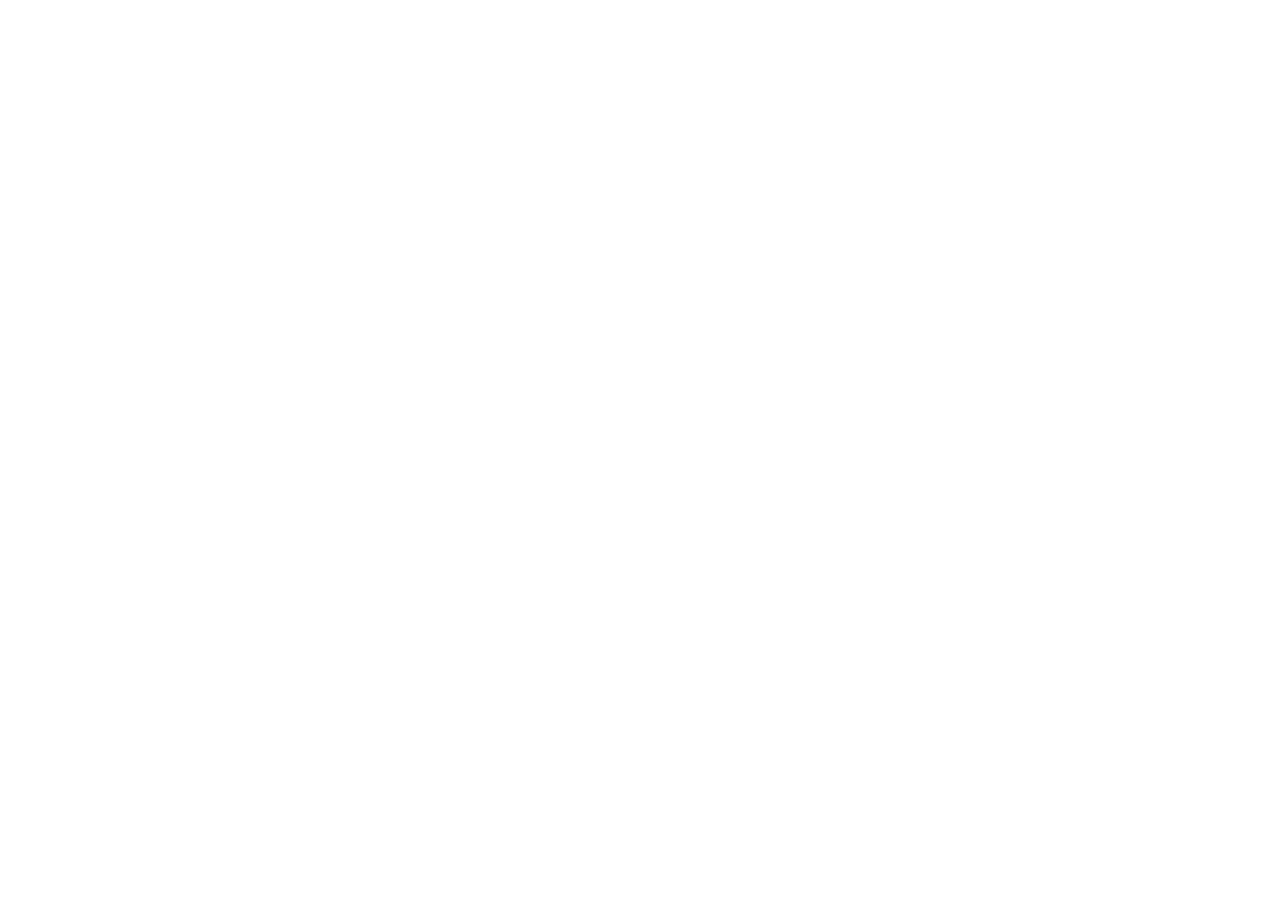
==== index.html @ ce11ed7e "First Commit - Initial stub code provided" ====
<!DOCTYPE html>
<html>

<head>
    <!-- TODO: Include Font Awesome file here -->
    <!-- TODO: Include Google Fonts file here -->
</head>

<body>
    <!-- TODO: Include all your code for the header and home page here -->
</body>

</html>
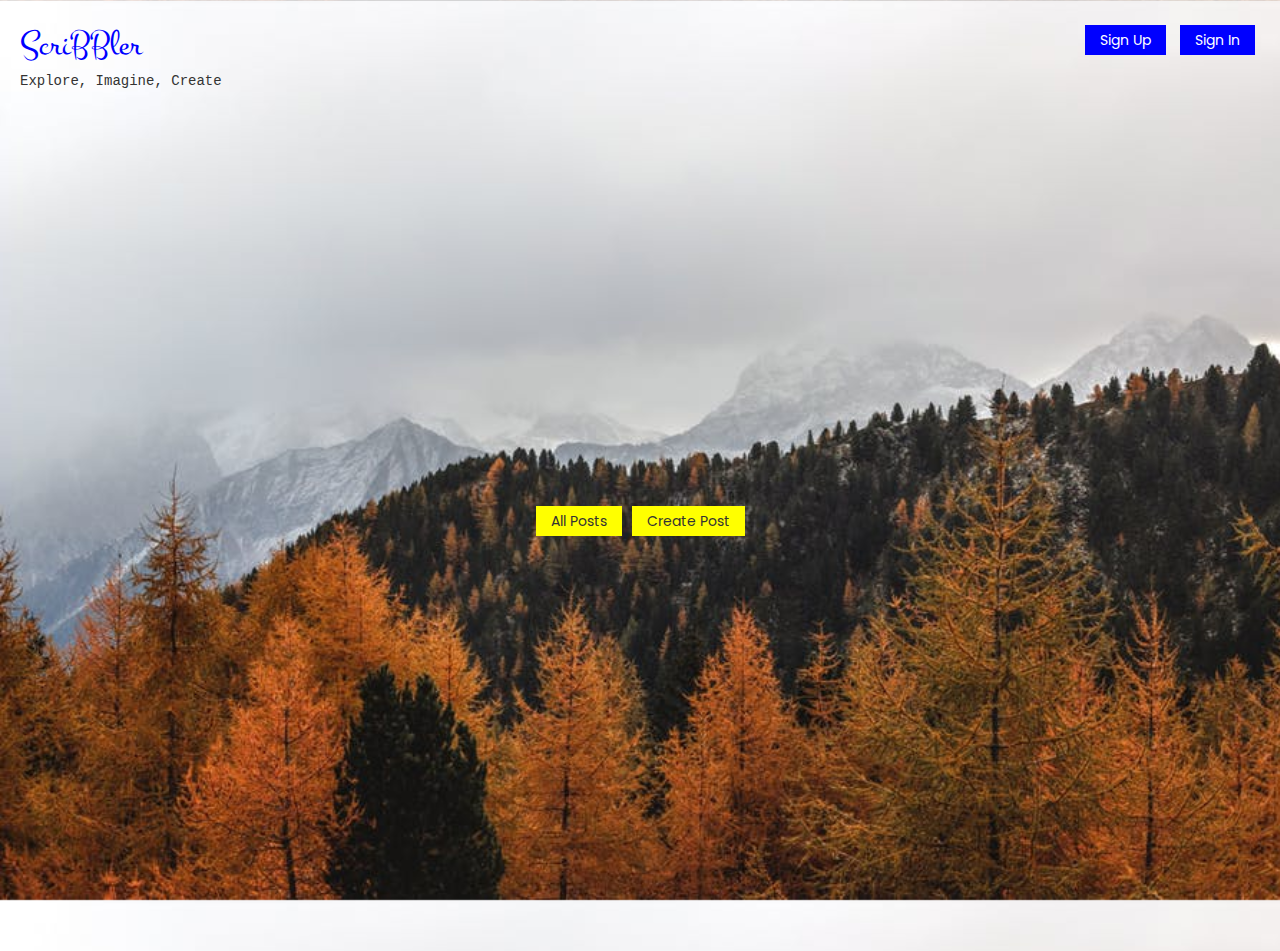
==== commit 1fa11d49: "Second Commit - Implemented Sign Up & Sign In modals" ====
--- a/index.html
+++ b/index.html
@@ -1,13 +1,198 @@
 <!DOCTYPE html>
 <html>
+  <head>
+    <!-- TODO: Include Font Awesome file here -->
+    <link
+      rel="stylesheet"
+      href="https://cdnjs.cloudflare.com/ajax/libs/font-awesome/4.7.0/css/font-awesome.min.css"
+    />
+    <!-- TODO: Include Google Fonts file here -->
+    <link
+      href="https://fonts.googleapis.com/css?family=Montez&display=swap"
+      rel="stylesheet"
+    />
+    <link
+      href="https://fonts.googleapis.com/css2?family=Poppins:wght@300&display=swap"
+      rel="stylesheet"
+    />
+    <link
+      rel="stylesheet"
+      href="https://maxcdn.bootstrapcdn.com/bootstrap/3.4.1/css/bootstrap.min.css"
+    />
+    <link rel="stylesheet" href="./styles/common.css" />
+    <link rel="stylesheet" href="./styles/index.css" />
+  </head>
 
-<head>
-    <!-- TODO: Include Font Awesome file here -->
-    <!-- TODO: Include Google Fonts file here -->
-</head>
+  <body>
+    <!-- TODO: Include all your code for the header and home page here -->
+    <header class="header">
+      <div class="title">
+        <p class="heading">ScriBBler</p>
+        <p class="sub-heading">Explore, Imagine, Create</p>
+      </div>
+      <div class="btn-wrapper">
+        <button id="signUpBtn">Sign Up</button>
+        <button id="signInBtn">Sign In</button>
+      </div>
 
-<body>
-    <!-- TODO: Include all your code for the header and home page here -->
-</body>
+      <!-- The Sign Up Modal -->
+      <div id="signUpModal" class="modal">
+        <!-- Modal content -->
+        <div class="modal-content">
+          <div class="modal-header">
+            <span class="close-icon" id="closeSignUp"
+              ><i class="fa fa-times fa-lg" aria-hidden="true"></i
+            ></span>
+            <h2 class="modal-heading">Get Started</h2>
+          </div>
+          <div class="modal-body">
+            <form action="">
+              <div class="form-group">
+                <label for="name">Name</label>
+                <input
+                  type="text"
+                  class="form-control"
+                  id="name"
+                  placeholder="Enter your name"
+                  required="true"
+                />
+              </div>
+              <div class="form-group">
+                <label for="username">Username</label>
+                <input
+                  type="text"
+                  class="form-control"
+                  id="username"
+                  placeholder="Enter your username"
+                  required="true"
+                />
+              </div>
+              <div class="form-group">
+                <label for="pwd">Password</label>
+                <input
+                  type="password"
+                  class="form-control"
+                  id="pwd"
+                  placeholder="Enter your password"
+                  required="true"
+                />
+              </div>
+              <div class="form-group">
+                <label for="cnfpwd">Confirm Password</label>
+                <input
+                  type="password"
+                  class="form-control"
+                  id="cnfpwd"
+                  placeholder="Re-enter your password"
+                  required="true"
+                />
+              </div>
+              <button type="submit" class="btn btn-block btn-success">
+                Sign Up
+              </button>
+            </form>
+          </div>
+        </div>
+      </div>
 
+      <!-- The Sign In Modal -->
+      <div id="signInModal" class="modal">
+        <!-- Modal content -->
+        <div class="modal-content">
+          <div class="modal-header">
+            <span class="close-icon" id="closeSignIn"
+              ><i class="fa fa-times fa-lg" aria-hidden="true"></i
+            ></span>
+            <h2 class="modal-heading">Welcome Back!</h2>
+          </div>
+          <div class="modal-body">
+            <form action="">
+              <div class="form-group">
+                <label for="username">Username</label>
+                <input
+                  type="text"
+                  class="form-control"
+                  id="username"
+                  placeholder="Enter your username"
+                  required="true"
+                />
+              </div>
+              <div class="form-group">
+                <label for="pwd">Password</label>
+                <input
+                  type="password"
+                  class="form-control"
+                  id="pwd"
+                  placeholder="Enter your password"
+                  required="true"
+                />
+              </div>
+              <button type="submit" class="btn btn-block btn-success">
+                Sign In
+              </button>
+              <p class="not-member">
+                Not a member? <span id="signUpLink">Sign Up</span>
+              </p>
+            </form>
+          </div>
+        </div>
+      </div>
+    </header>
+    <section class="posts-btn-wrapper">
+      <button
+        onclick="location.href='./html/postslist.html'"
+        class="outer-btns"
+      >
+        All Posts
+      </button>
+      <button id="createPostBtn" class="outer-btns">Create Post</button>
+      <!-- Create Post Modal -->
+      <div id="createPostModal" class="modal">
+        <!-- Modal content -->
+        <div class="modal-content">
+          <div class="modal-header">
+            <span id="closeCreatePost" class="close-icon">
+              <i class="fa fa-times fa-lg" aria-hidden="true"></i>
+            </span>
+            <h2 class="modal-heading">Pen Your Post</h2>
+          </div>
+          <div class="modal-body">
+            <form action="">
+              <div class="form-group">
+                <label for="title">Title</label>
+                <input
+                  type="text"
+                  class="form-control"
+                  id="title"
+                  placeholder="Enter title of your post"
+                />
+              </div>
+              <div class="form-group">
+                <label for="contents">Contents</label>
+                <textarea
+                  type="text"
+                  class="form-control contents"
+                  id="contents"
+                  placeholder="Enter the contents of your post"
+                ></textarea>
+              </div>
+              <div class="create-btn-div">
+                <button
+                  type="submit"
+                  class="btn btn-success"
+                  id="createPostApi"
+                >
+                  Create
+                </button>
+              </div>
+            </form>
+          </div>
+        </div>
+      </div>
+    </section>
+    <script src="https://ajax.googleapis.com/ajax/libs/jquery/3.4.1/jquery.min.js"></script>
+    <script src="https://maxcdn.bootstrapcdn.com/bootstrap/3.4.1/js/bootstrap.min.js"></script>
+    <script src="./scripts/index.js"></script>
+    <script src="./scripts/common.js"></script>
+  </body>
 </html>--- a/styles/common.css
+++ b/styles/common.css
@@ -0,0 +1,69 @@
+html,
+body {
+  height: 100%;
+  margin: 0;
+  padding: 10px;
+  font-family: 'Poppins', sans-serif;
+}
+.header {
+  display: flex;
+  justify-content: space-between;
+}
+.title .heading {
+  font-family: "Montez", cursive;
+  color: blue;
+  font-size: 36px;
+  margin: 0;
+}
+.title .sub-heading {
+  font-family: "Ubuntu Mono", monospace;
+  margin: 0;
+}
+.btn-wrapper button {
+  background-color: blue;
+  border: none;
+  padding: 5px 15px;
+  color: white;
+  margin: 5px;
+  cursor: pointer;
+}
+
+.modal {
+  display: none;
+  position: fixed;
+  z-index: 1;
+  left: 0;
+  top: 0;
+  width: 100%;
+  height: 100%;
+  overflow: hidden;
+  background-color: rgb(0, 0, 0);
+  background-color: rgba(0, 0, 0, 0.4);
+}
+
+.modal-content {
+  background-color: #ffffff;
+  margin: 10% auto;
+  padding: 20px;
+  border: 1px solid #888;
+  width: 35%;
+  border-radius: 0;
+}
+.modal-content .modal-heading {
+  margin: 0;
+}
+.not-member {
+  text-align: center;
+  margin: 10px;
+  font-weight: bold;
+  font-size: 12px;
+}
+.not-member span {
+  color: blue;
+  cursor: pointer;
+}
+
+.close-icon {
+  float: right;
+  cursor: pointer;
+}--- a/styles/index.css
+++ b/styles/index.css
@@ -0,0 +1,33 @@
+body {
+    background-image: url("../images/background.jpg");
+    background-size: cover;
+  }
+  .posts-btn-wrapper {
+    height: 100%;
+    display: flex;
+    justify-content: center;
+    align-items: center;
+    margin: 0;
+    padding: 0;
+  }
+  .posts-btn-wrapper .outer-btns {
+    background-color: yellow;
+    padding: 5px 15px;
+    margin: 5px;
+    border: none;
+  }
+  
+  #createPostModal .modal-content {
+    width: 85%;
+    margin: 3% auto;
+  }
+  #createPostModal .modal-content .contents {
+    min-height: 300px;
+  }
+  #createPostModal .modal-content .create-btn-div {
+    text-align: center;
+  }
+  #createPostModal .modal-content .create-btn-div .btn {
+    padding: 5px 25px;
+    border-radius: 0px;
+  }  